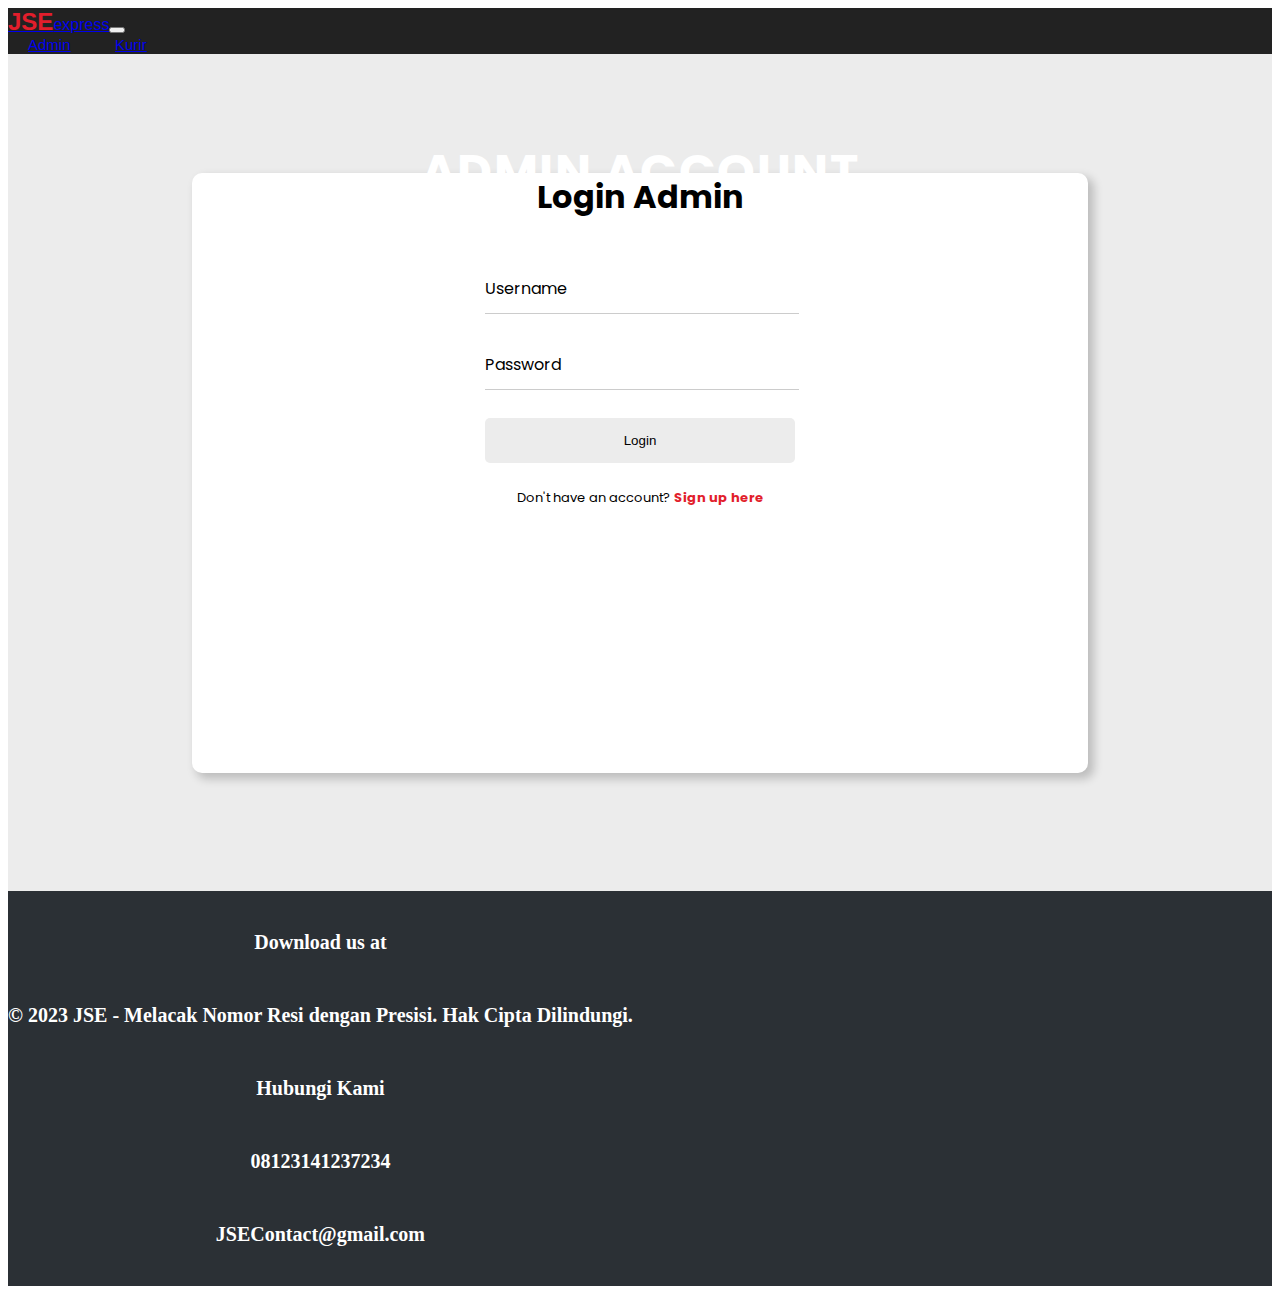
==== admin/login.html @ 7c97289f "first commit" ====
<!DOCTYPE html>
<html lang="en">
  <head>
    <meta charset="UTF-8" />
    <meta name="viewport" content="width=device-width, initial-scale=1.0" />
    <link
      href="https://cdn.jsdelivr.net/npm/bootstrap@5.3.2/dist/css/bootstrap.min.css"
      rel="stylesheet"
      integrity="sha384-T3c6CoIi6uLrA9TneNEoa7RxnatzjcDSCmG1MXxSR1GAsXEV/Dwwykc2MPK8M2HN"
      crossorigin="anonymous"
    />
    <link rel="stylesheet" href="style/login.css" />
    <title>Admin - Login</title>
  </head>
  <body>
    <nav
      class="navbar navbar-dark navbar-expand-lg bg-body-tertiary"
      style="background-color: #222 !important; color: white !important"
    >
      <div class="container-fluid container">
        <a class="navbar-brand" href="../index.html"
          ><span class="jse">JSE</span><span class="express">express</span></a
        ><button
          class="navbar-toggler"
          type="button"
          data-bs-toggle="collapse"
          data-bs-target="#navbarNavAltMarkup"
          aria-controls="navbarNavAltMarkup"
          aria-expanded="false"
          aria-label="Toggle navigation"
        >
          <span class="navbar-toggler-icon"></span>
        </button>
        <div
          class="collapse navbar-collapse justify-content-end"
          id="navbarNavAltMarkup"
        >
          <div class="navbar-nav">
            <a class="nav-link active" href="../admin/login.html">Admin</a>
            <a class="nav-link" href="../kurir/login.html">Kurir</a>
          </div>
        </div>
      </div>
    </nav>
    <!----------------------------------------------- LOGIN FORM ------------------------------------------------>
    <div class="wrapper">
      <div class="container main">
        <div class="row">
          <div class="col-md-6 side-image">
            <div class="text">
              <h2>Admin Account</h2>
            </div>
          </div>
          <div class="col-md-6 right">
            <div class="input-box">
              <header>Login Admin</header>
              <form action="dashboard/create.html">
                <div class="input-field">
                  <input
                    type="text"
                    class="input"
                    id="inputUsername"
                    required
                    autocomplete="off"
                  />
                  <label for="inputUsername">Username</label>
                </div>
                <div class="input-field">
                  <input type="password" class="input" id="pass" required />
                  <label for="pass">Password</label>
                </div>
                <div class="input-field">
                  <input type="submit" class="submit" value="Login" />
                </div>
                <div class="signin">
                  <span
                    >Don't have an account?
                    <a href="signup.html">Sign up here</a></span
                  >
                </div>
              </form>
            </div>
          </div>
        </div>
      </div>
    </div>
    <footer id="footer">
      <div class="container">
        <h3>Download us at</h3>
        <div class="imaga-logo">
          <!-- <img src="../src/images/Googleplay.png" alt="" />
          <img src="../src/Applestore-removebg-preview.png" alt="" /> -->
        </div>
        <div class="content">
          <h3>
            © 2023 JSE - Melacak Nomor Resi dengan Presisi. Hak Cipta
            Dilindungi.
          </h3>
          <h3>Hubungi Kami</h3>
          <h3>08123141237234</h3>
          <h3>JSEContact@gmail.com</h3>
        </div>
      </div>
    </footer>
    <script
      src="https://cdn.jsdelivr.net/npm/bootstrap@5.3.2/dist/js/bootstrap.bundle.min.js"
      integrity="sha384-C6RzsynM9kWDrMNeT87bh95OGNyZPhcTNXj1NW7RuBCsyN/o0jlpcV8Qyq46cDfL"
      crossorigin="anonymous"
    ></script>
  </body>
</html>
---- admin/style/login.css ----
/* POPPINS FONT */
@import url("https://fonts.googleapis.com/css2?family=Poppins:wght@400;500;600;700&display=swap");

nav {
  font-family: "Raleway", sans-serif;
  color: white !important;
}

nav .jse {
  text-transform: uppercase;
  font-weight: 700;
  font-size: 1.5rem;
  color: #e21e2c;
}

nav .express {
  font-weight: 500;
  font-size: 1rem;
}

nav .nav-link {
  /* background-color: #e21e2c; */
  font-weight: 500;
  font-size: 15px;
  border-radius: 4px;
  padding: 2px 10px;
  margin: 0 10px;
}

.wrapper {
  font-family: "Poppins", sans-serif;
  background: #ececec;
  padding: 0 20px 0 20px;
}

.main {
  display: flex;
  justify-content: center;
  align-items: center;
  min-height: 93vh;
}
.side-image {
  background-image: url("../../src/images/adminLoginSignup-2.jpg");
  background-position: center;
  background-size: cover;
  background-repeat: no-repeat;
  border-radius: 10px 0 0 10px;
  position: relative;
  text-align: center;
  align-items: center;
}

h2 {
  font-size: 3rem;
  color: white;
  font-weight: 700;
  line-height: 4rem;
  letter-spacing: 1.5px;
  text-transform: uppercase;
}

.row {
  width: 70vw;
  height: 600px;
  border-radius: 10px;
  background: #fff;
  padding: 0px;
  box-shadow: 5px 5px 10px 1px rgba(0, 0, 0, 0.2);
}
.text {
  position: absolute;
  top: 50%;
  left: 50%;
  transform: translate(-50%, -50%);
}
.text p {
  color: #fff;
  font-size: 20px;
}
i {
  font-weight: 400;
  font-size: 15px;
}
.right {
  display: flex;
  justify-content: center;
  align-items: center;
  position: relative;
}
.input-box {
  width: 330px;
  box-sizing: border-box;
}
img {
  width: 35px;
  position: absolute;
  top: 30px;
  left: 30px;
}
.input-box header {
  font-weight: 700;
  font-size: 2rem;
  text-align: center;
  margin-bottom: 45px;
}
.input-field {
  display: flex;
  flex-direction: column;
  position: relative;
  padding: 0 10px 0 10px;
  margin-bottom: 0.5rem;
}
.input {
  height: 45px;
  width: 100%;
  background: transparent;
  border: none;
  border-bottom: 1px solid rgba(0, 0, 0, 0.2);
  outline: none;
  margin-bottom: 20px;
  color: #40414a;
}
.input-box .input-field label {
  position: absolute;
  top: 10px;
  left: 10px;
  pointer-events: none;
  transition: 0.5s;
}
.input-field input:focus ~ label {
  top: -10px;
  font-size: 13px;
}
.input-field input:valid ~ label {
  top: -10px;
  font-size: 13px;
  color: #5d5076;
}
.input-field .input:focus,
.input-field .input:valid {
  border-bottom: 1px solid rgb(226, 30, 44);
}
.submit {
  border: none;
  outline: none;
  height: 45px;
  background: #ececec;
  border-radius: 5px;
  transition: 0.4s;
}
.submit:hover {
  background: rgb(226, 30, 44);
  color: #fff;
}
.signin {
  text-align: center;
  font-size: small;
  margin-top: 25px;
}
span a {
  text-decoration: none;
  font-weight: 700;
  color: rgb(226, 30, 44);
  transition: 0.5s;
}
span a:hover {
  text-decoration: underline;
  color: rgb(226, 30, 44);
}

@media only screen and (max-width: 768px) {
  .side-image {
    border-radius: 10px 10px 0 0;
    display: flex;
    justify-content: center;
  }
  h2 {
    margin-bottom: 50px;
  }
  img {
    width: 35px;
    position: absolute;
    top: 20px;
    left: 47%;
  }
  .text {
    position: absolute;
    top: 70%;
    text-align: center;
  }
  .text p,
  i {
    font-size: 16px;
  }
  .row {
    max-width: 420px;
    height: 700px;
    width: 100%;
  }
}

#footer {
  display: flex;
  background-color: #2b3035;
  height: 0%;
  padding-top: 20px;
  padding-bottom: 20px;
  text-align: center;
  color: white;
}

footer h3 {
  font-size: 20px;
}

footer img {
  height: 40px;
  width: 40px;
}

footer .content {
  padding-top: 10px;
  display: flex;
  flex-direction: column;
  gap: 10px;
}
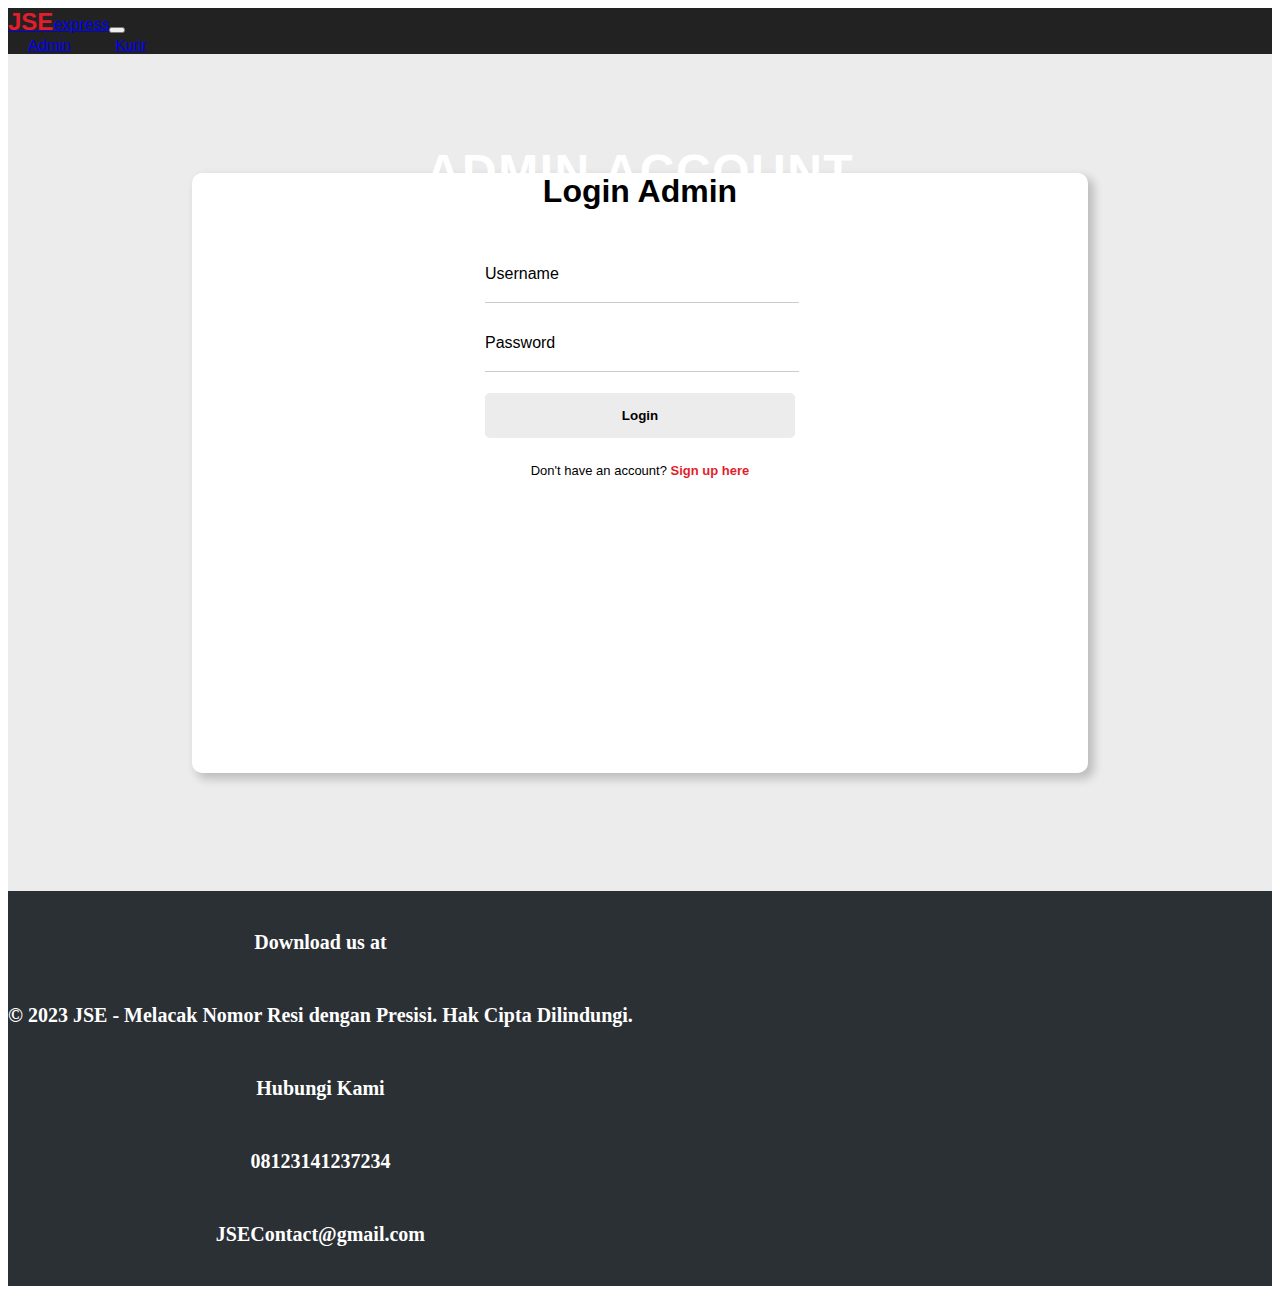
==== commit 8889906f: "Login and Signup" ====
--- a/admin/login.html
+++ b/admin/login.html
@@ -54,20 +54,22 @@
           <div class="col-md-6 right">
             <div class="input-box">
               <header>Login Admin</header>
-              <form action="dashboard/create.html">
+              <form id="form">
                 <div class="input-field">
                   <input
                     type="text"
                     class="input"
-                    id="inputUsername"
+                    id="username"
                     required
                     autocomplete="off"
                   />
-                  <label for="inputUsername">Username</label>
+                  <label for="username">Username</label>
+                  <div class="error"></div>
                 </div>
                 <div class="input-field">
-                  <input type="password" class="input" id="pass" required />
-                  <label for="pass">Password</label>
+                  <input type="password" class="input" id="password" required />
+                  <label for="password">Password</label>
+                  <div class="error"></div>
                 </div>
                 <div class="input-field">
                   <input type="submit" class="submit" value="Login" />
@@ -107,5 +109,6 @@
       integrity="sha384-C6RzsynM9kWDrMNeT87bh95OGNyZPhcTNXj1NW7RuBCsyN/o0jlpcV8Qyq46cDfL"
       crossorigin="anonymous"
     ></script>
+    <script src="js/login.js"></script>
   </body>
 </html>
--- a/admin/style/login.css
+++ b/admin/style/login.css
@@ -1,6 +1,4 @@
-/* POPPINS FONT */
-@import url("https://fonts.googleapis.com/css2?family=Poppins:wght@400;500;600;700&display=swap");
-
+/* ============================================ NAVBAR ============================================ */
 nav {
   font-family: "Raleway", sans-serif;
   color: white !important;
@@ -27,8 +25,9 @@
   margin: 0 10px;
 }
 
+/* ============================================== CARD ============================================== */
 .wrapper {
-  font-family: "Poppins", sans-serif;
+  font-family: "Raleway", sans-serif;
   background: #ececec;
   padding: 0 20px 0 20px;
 }
@@ -39,6 +38,7 @@
   align-items: center;
   min-height: 93vh;
 }
+
 .side-image {
   background-image: url("../../src/images/adminLoginSignup-2.jpg");
   background-position: center;
@@ -53,7 +53,7 @@
 h2 {
   font-size: 3rem;
   color: white;
-  font-weight: 700;
+  font-weight: 800;
   line-height: 4rem;
   letter-spacing: 1.5px;
   text-transform: uppercase;
@@ -67,49 +67,60 @@
   padding: 0px;
   box-shadow: 5px 5px 10px 1px rgba(0, 0, 0, 0.2);
 }
+
 .text {
   position: absolute;
   top: 50%;
   left: 50%;
   transform: translate(-50%, -50%);
 }
+
 .text p {
   color: #fff;
   font-size: 20px;
 }
+
 i {
   font-weight: 400;
   font-size: 15px;
 }
+
+/* ========================================== RIGHT CARD ========================================== */
 .right {
   display: flex;
   justify-content: center;
   align-items: center;
   position: relative;
 }
+
 .input-box {
   width: 330px;
   box-sizing: border-box;
 }
+
 img {
   width: 35px;
   position: absolute;
   top: 30px;
   left: 30px;
 }
+
+/* ========================================= LEFT CARD ========================================== */
 .input-box header {
   font-weight: 700;
   font-size: 2rem;
   text-align: center;
   margin-bottom: 45px;
 }
+
 .input-field {
   display: flex;
   flex-direction: column;
   position: relative;
   padding: 0 10px 0 10px;
-  margin-bottom: 0.5rem;
-}
+  margin-bottom: 1rem;
+}
+
 .input {
   height: 45px;
   width: 100%;
@@ -117,9 +128,10 @@
   border: none;
   border-bottom: 1px solid rgba(0, 0, 0, 0.2);
   outline: none;
-  margin-bottom: 20px;
+  margin-bottom: 0;
   color: #40414a;
 }
+
 .input-box .input-field label {
   position: absolute;
   top: 10px;
@@ -127,19 +139,30 @@
   pointer-events: none;
   transition: 0.5s;
 }
+
 .input-field input:focus ~ label {
   top: -10px;
   font-size: 13px;
 }
+
 .input-field input:valid ~ label {
   top: -10px;
   font-size: 13px;
   color: #5d5076;
 }
+
 .input-field .input:focus,
 .input-field .input:valid {
   border-bottom: 1px solid rgb(226, 30, 44);
 }
+
+.input-field .error {
+  margin-top: 5px;
+  display: block;
+  font-size: 9px;
+  color: rgb(226, 30, 44);
+}
+
 .submit {
   border: none;
   outline: none;
@@ -147,27 +170,63 @@
   background: #ececec;
   border-radius: 5px;
   transition: 0.4s;
-}
+  font-weight: 600;
+}
+
 .submit:hover {
   background: rgb(226, 30, 44);
   color: #fff;
 }
+
 .signin {
   text-align: center;
   font-size: small;
   margin-top: 25px;
 }
+
 span a {
   text-decoration: none;
   font-weight: 700;
   color: rgb(226, 30, 44);
   transition: 0.5s;
 }
+
 span a:hover {
   text-decoration: underline;
   color: rgb(226, 30, 44);
 }
 
+/* ============================================ FOOTER ============================================ */
+#footer {
+  display: flex;
+  background-color: #2b3035;
+  height: 0%;
+  padding-top: 20px;
+  padding-bottom: 20px;
+  text-align: center;
+  color: white;
+  bottom: 0;
+  position: sticky;
+  top: 100%;
+}
+
+footer h3 {
+  font-size: 20px;
+}
+
+footer img {
+  height: 40px;
+  width: 40px;
+}
+
+footer .content {
+  padding-top: 10px;
+  display: flex;
+  flex-direction: column;
+  gap: 10px;
+}
+
+/* =========================================== RESPONSIVE =========================================== */
 @media only screen and (max-width: 768px) {
   .side-image {
     border-radius: 10px 10px 0 0;
@@ -198,29 +257,3 @@
     width: 100%;
   }
 }
-
-#footer {
-  display: flex;
-  background-color: #2b3035;
-  height: 0%;
-  padding-top: 20px;
-  padding-bottom: 20px;
-  text-align: center;
-  color: white;
-}
-
-footer h3 {
-  font-size: 20px;
-}
-
-footer img {
-  height: 40px;
-  width: 40px;
-}
-
-footer .content {
-  padding-top: 10px;
-  display: flex;
-  flex-direction: column;
-  gap: 10px;
-}
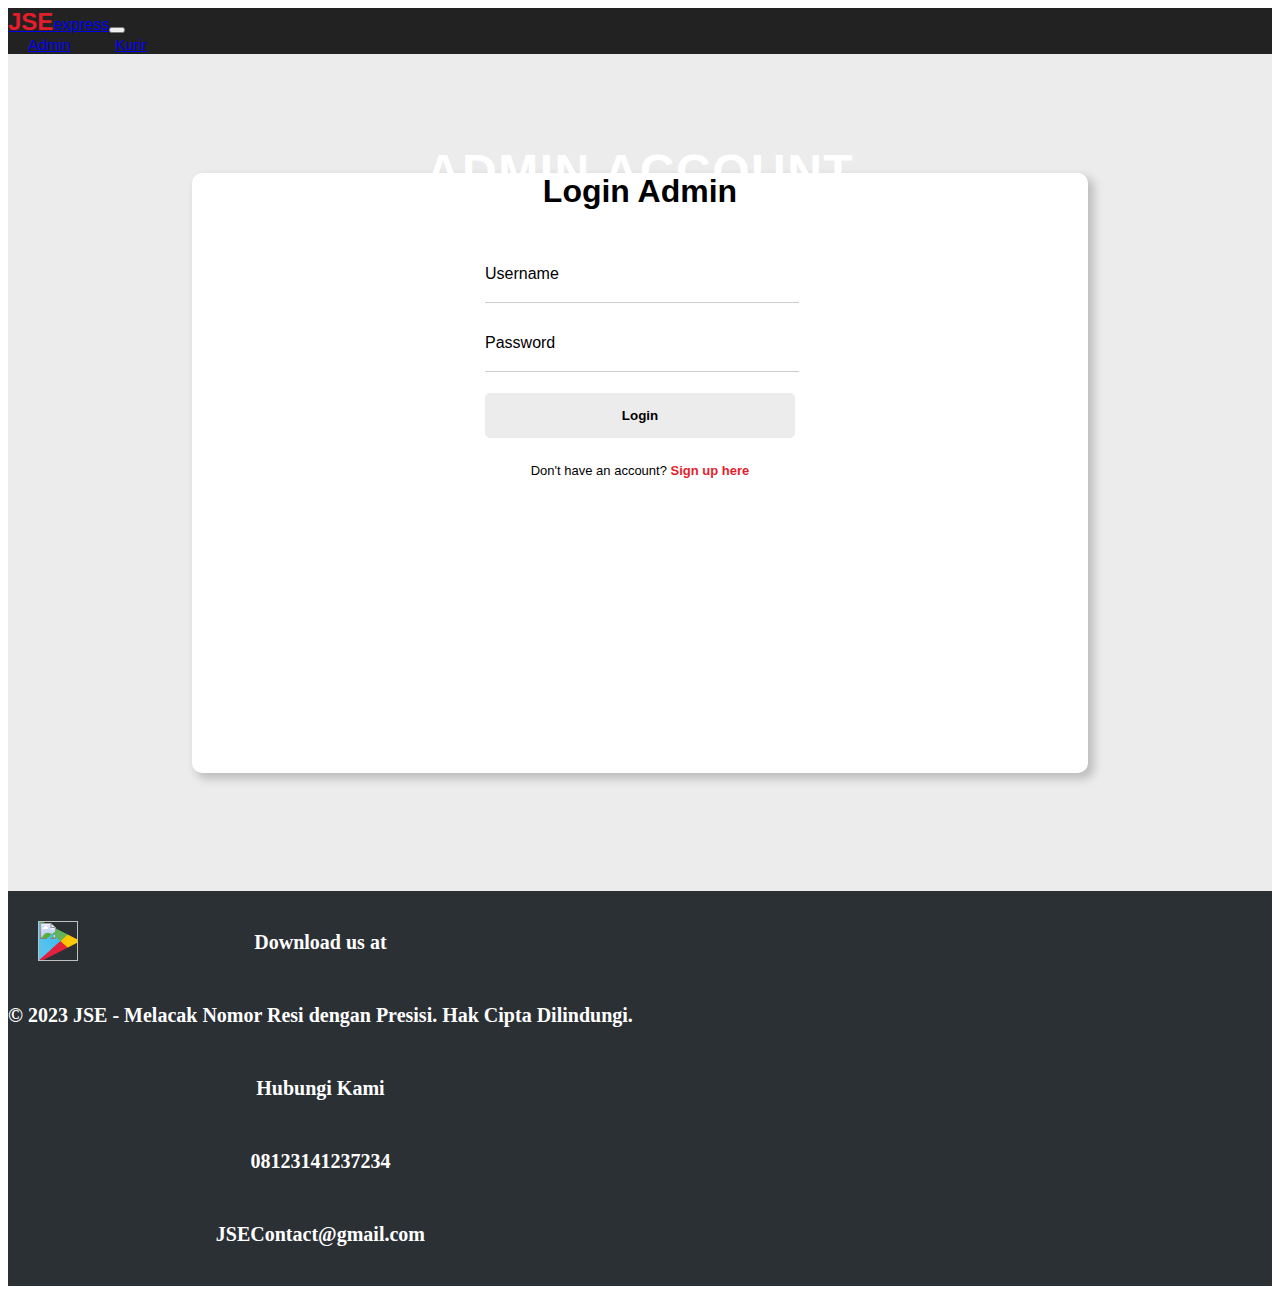
==== commit c8a5943b: "auth consistencies" ====
--- a/admin/login.html
+++ b/admin/login.html
@@ -1,114 +1,141 @@
 <!DOCTYPE html>
 <html lang="en">
-  <head>
-    <meta charset="UTF-8" />
-    <meta name="viewport" content="width=device-width, initial-scale=1.0" />
-    <link
-      href="https://cdn.jsdelivr.net/npm/bootstrap@5.3.2/dist/css/bootstrap.min.css"
-      rel="stylesheet"
-      integrity="sha384-T3c6CoIi6uLrA9TneNEoa7RxnatzjcDSCmG1MXxSR1GAsXEV/Dwwykc2MPK8M2HN"
-      crossorigin="anonymous"
-    />
-    <link rel="stylesheet" href="style/login.css" />
-    <title>Admin - Login</title>
-  </head>
-  <body>
-    <nav
-      class="navbar navbar-dark navbar-expand-lg bg-body-tertiary"
-      style="background-color: #222 !important; color: white !important"
-    >
-      <div class="container-fluid container">
-        <a class="navbar-brand" href="../index.html"
-          ><span class="jse">JSE</span><span class="express">express</span></a
-        ><button
-          class="navbar-toggler"
-          type="button"
-          data-bs-toggle="collapse"
-          data-bs-target="#navbarNavAltMarkup"
-          aria-controls="navbarNavAltMarkup"
-          aria-expanded="false"
-          aria-label="Toggle navigation"
-        >
-          <span class="navbar-toggler-icon"></span>
-        </button>
-        <div
-          class="collapse navbar-collapse justify-content-end"
-          id="navbarNavAltMarkup"
-        >
-          <div class="navbar-nav">
-            <a class="nav-link active" href="../admin/login.html">Admin</a>
-            <a class="nav-link" href="../kurir/login.html">Kurir</a>
-          </div>
-        </div>
-      </div>
-    </nav>
-    <!----------------------------------------------- LOGIN FORM ------------------------------------------------>
-    <div class="wrapper">
-      <div class="container main">
-        <div class="row">
-          <div class="col-md-6 side-image">
-            <div class="text">
-              <h2>Admin Account</h2>
-            </div>
-          </div>
-          <div class="col-md-6 right">
-            <div class="input-box">
-              <header>Login Admin</header>
-              <form id="form">
-                <div class="input-field">
-                  <input
-                    type="text"
-                    class="input"
-                    id="username"
-                    required
-                    autocomplete="off"
-                  />
-                  <label for="username">Username</label>
-                  <div class="error"></div>
-                </div>
-                <div class="input-field">
-                  <input type="password" class="input" id="password" required />
-                  <label for="password">Password</label>
-                  <div class="error"></div>
-                </div>
-                <div class="input-field">
-                  <input type="submit" class="submit" value="Login" />
-                </div>
-                <div class="signin">
-                  <span
-                    >Don't have an account?
-                    <a href="signup.html">Sign up here</a></span
-                  >
-                </div>
-              </form>
-            </div>
-          </div>
-        </div>
-      </div>
-    </div>
-    <footer id="footer">
-      <div class="container">
-        <h3>Download us at</h3>
-        <div class="imaga-logo">
-          <!-- <img src="../src/images/Googleplay.png" alt="" />
-          <img src="../src/Applestore-removebg-preview.png" alt="" /> -->
-        </div>
-        <div class="content">
-          <h3>
-            © 2023 JSE - Melacak Nomor Resi dengan Presisi. Hak Cipta
-            Dilindungi.
-          </h3>
-          <h3>Hubungi Kami</h3>
-          <h3>08123141237234</h3>
-          <h3>JSEContact@gmail.com</h3>
-        </div>
-      </div>
-    </footer>
-    <script
-      src="https://cdn.jsdelivr.net/npm/bootstrap@5.3.2/dist/js/bootstrap.bundle.min.js"
-      integrity="sha384-C6RzsynM9kWDrMNeT87bh95OGNyZPhcTNXj1NW7RuBCsyN/o0jlpcV8Qyq46cDfL"
-      crossorigin="anonymous"
-    ></script>
-    <script src="js/login.js"></script>
-  </body>
+	<head>
+		<meta charset="UTF-8" />
+		<meta name="viewport" content="width=device-width, initial-scale=1.0" />
+		<link
+			href="https://cdn.jsdelivr.net/npm/bootstrap@5.3.2/dist/css/bootstrap.min.css"
+			rel="stylesheet"
+			integrity="sha384-T3c6CoIi6uLrA9TneNEoa7RxnatzjcDSCmG1MXxSR1GAsXEV/Dwwykc2MPK8M2HN"
+			crossorigin="anonymous"
+		/>
+		<link rel="stylesheet" href="style/login.css" />
+		<script src="https://code.jquery.com/jquery-3.7.0.min.js"></script>
+
+		<title>Admin - Login</title>
+	</head>
+	<body>
+		<nav
+			class="navbar navbar-dark navbar-expand-lg bg-body-tertiary"
+			style="background-color: #222 !important; color: white !important"
+		>
+			<div class="container-fluid container">
+				<a class="navbar-brand" href="../index.html"
+					><span class="jse">JSE</span
+					><span class="express">express</span></a
+				><button
+					class="navbar-toggler"
+					type="button"
+					data-bs-toggle="collapse"
+					data-bs-target="#navbarNavAltMarkup"
+					aria-controls="navbarNavAltMarkup"
+					aria-expanded="false"
+					aria-label="Toggle navigation"
+				>
+					<span class="navbar-toggler-icon"></span>
+				</button>
+				<div
+					class="collapse navbar-collapse justify-content-end"
+					id="navbarNavAltMarkup"
+				>
+					<div class="navbar-nav">
+						<div class="navbar-nav">
+							<a
+								class="nav-link active"
+								href="/admin/login.html"
+								id="adminLogin"
+								>Admin</a
+							>
+							<a
+								class="nav-link"
+								href="/kurir/login.html"
+								id="kurirLogin"
+								>Kurir</a
+							>
+						</div>
+					</div>
+				</div>
+			</div>
+		</nav>
+		<!----------------------------------------------- LOGIN FORM ------------------------------------------------>
+		<div class="wrapper">
+			<div class="container main">
+				<div class="row">
+					<div class="col-md-6 side-image">
+						<div class="text">
+							<h2>Admin Account</h2>
+						</div>
+					</div>
+					<div class="col-md-6 right">
+						<div class="input-box">
+							<header>Login Admin</header>
+							<form id="form">
+								<div class="input-field">
+									<input
+										type="text"
+										class="input"
+										id="username"
+										required
+										autocomplete="off"
+									/>
+									<label for="username">Username</label>
+									<div class="error"></div>
+								</div>
+								<div class="input-field">
+									<input
+										type="password"
+										class="input"
+										id="password"
+										required
+									/>
+									<label for="password">Password</label>
+									<div class="error"></div>
+								</div>
+								<div class="input-field">
+									<input
+										type="submit"
+										class="submit"
+										value="Login"
+									/>
+								</div>
+								<div class="signin">
+									<span
+										>Don't have an account?
+										<a href="signup.html"
+											>Sign up here</a
+										></span
+									>
+								</div>
+							</form>
+						</div>
+					</div>
+				</div>
+			</div>
+		</div>
+		<footer id="footer">
+			<div class="container">
+				<h3>Download us at</h3>
+				<div class="imaga-logo">
+					<img src="../src/images/Googleplay.png" alt="" />
+					<img src="../src/Applestore-removebg-preview.png" alt="" />
+				</div>
+				<div class="content">
+					<h3>
+						© 2023 JSE - Melacak Nomor Resi dengan Presisi. Hak
+						Cipta Dilindungi.
+					</h3>
+					<h3>Hubungi Kami</h3>
+					<h3>08123141237234</h3>
+					<h3>JSEContact@gmail.com</h3>
+				</div>
+			</div>
+		</footer>
+		<script
+			src="https://cdn.jsdelivr.net/npm/bootstrap@5.3.2/dist/js/bootstrap.bundle.min.js"
+			integrity="sha384-C6RzsynM9kWDrMNeT87bh95OGNyZPhcTNXj1NW7RuBCsyN/o0jlpcV8Qyq46cDfL"
+			crossorigin="anonymous"
+		></script>
+		<script src="js/login.js"></script>
+		<script src="../index.js"></script>
+	</body>
 </html>
